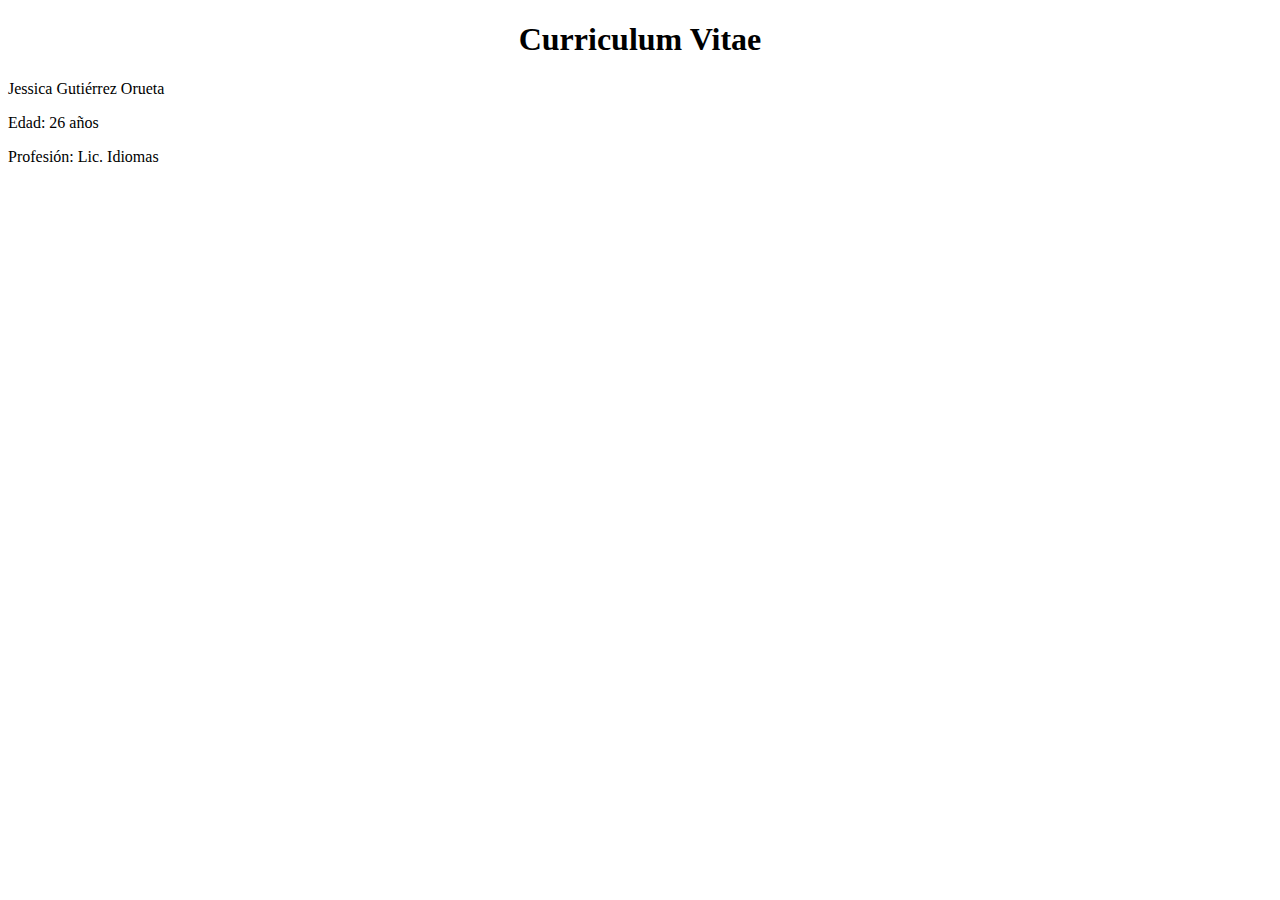
==== index.html @ fc1d755d "se guardaron ultimos cambios" ====
<!DOCTYPE html>
<html lang="en">
<head>
    <meta charset="UTF-8">
    <meta http-equiv="X-UA-Compatible" content="IE=edge">
    <meta name="viewport" content="width=device-width, initial-scale=1.0">
    <title>CV</title>
    <link rel="stylesheet" href="main.css">

</head>
<body> 
    </header>
    <h1><center>Curriculum Vitae</center></h1>
    

    
</body> <p>Jessica Gutiérrez Orueta </p> 
    <p>Edad: 26 años</p>
    <p>Profesión: Lic. Idiomas</p>
</p>
</html>
---- main.css ----
header{ 
    text-align: center; 
}
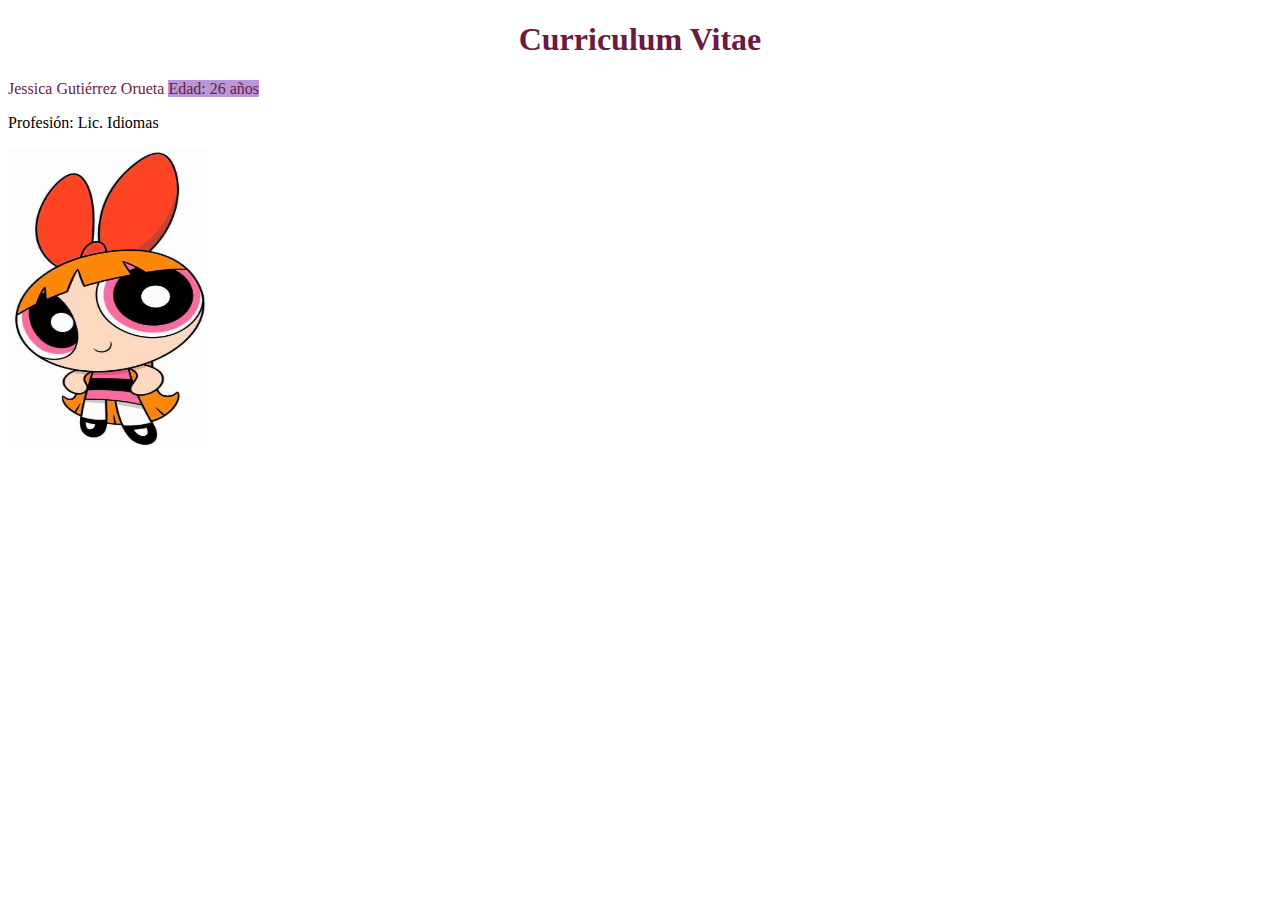
==== commit 0f488c7f: "creación de documentos" ====
--- a/index.html
+++ b/index.html
@@ -5,17 +5,20 @@
     <meta http-equiv="X-UA-Compatible" content="IE=edge">
     <meta name="viewport" content="width=device-width, initial-scale=1.0">
     <title>CV</title>
-    <link rel="stylesheet" href="main.css">
-
+<link rel="stylesheet" href="main.css">
 </head>
 <body> 
-    </header>
-    <h1><center>Curriculum Vitae</center></h1>
+    <header>
     
+    <h1><span class="algunos"><center>Curriculum Vitae</center></span></h1>
+</header>
+<span id="conWidth">Jessica Gutiérrez Orueta </span> 
+    <span class="algunos">Edad: 26 años</span>
+    <p>Profesión: Lic. Idiomas</p>
 
-    
-</body> <p>Jessica Gutiérrez Orueta </p> 
-    <p>Edad: 26 años</p>
-    <p>Profesión: Lic. Idiomas</p>
-</p>
+<div class="containerimg"><img class="foto" src="imagen2.jpg" alt="imagen2"></div>
+
+        
+
+</body> 
 </html>--- a/main.css
+++ b/main.css
@@ -1,3 +1,35 @@
-header{ 
-    text-align: center; 
+    /*
+    // # selector de id
+    // . selector de clase
+    // nombre de la etiqueta a modificar 
+    */
+  
+    #conWidth {
+        width: 20 px;
+        display: inline-block;
+       } 
+
+.algunos {
+background-color: rgb(3, 8, 3);
 }
+
+span { color:rgb(109, 25, 66) }
+
+.algunos {background-color: rgb(185, 151, 218); 
+
+} 
+
+img { width: 100%; height: 100%;
+
+}
+.containerimg { width: 200px; height: 300px; }
+
+
+
+
+
+
+
+
+
+
